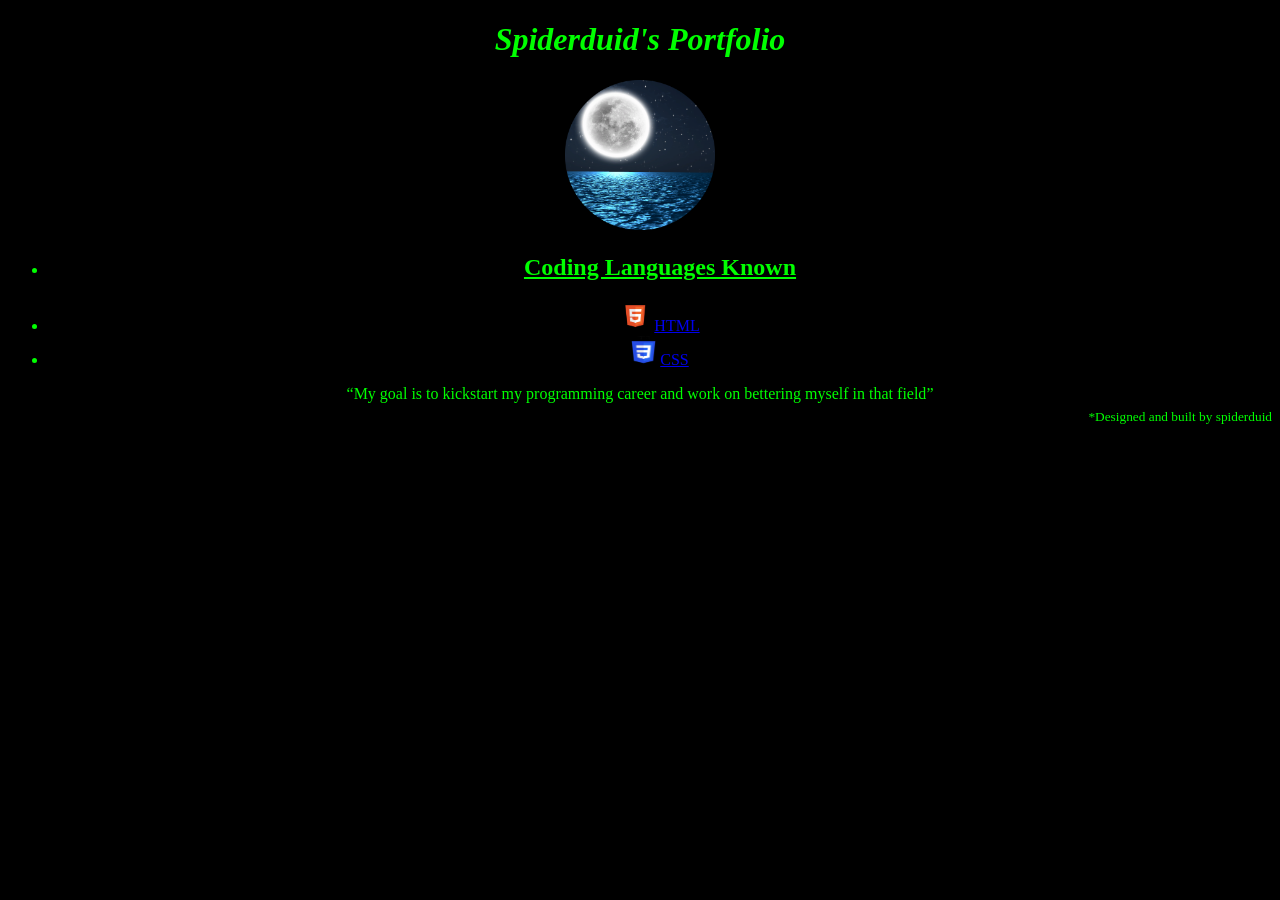
==== index.html @ b277f627 "commit 10.4" ====
<!DOCTYPE html>
<html lang="en">
<head>
    <title>My Portfolio</title>

<div id="metatags">
<!-- HTML Meta Tags -->
<title>My Portfolio</title>
<meta name="description" content="This is a link in the form of meta data that directs you to my Git-hub website that is hosted in Git-hub">

<!-- Open Graph Meta Tags -->
<meta property="og:url" content="https://spiderduid.github.io">
<meta property="og:type" content="website">
<meta property="og:title" content="My Portfolio">
<meta property="og:description" content="This is a link in the form of meta data that directs you to my Git-hub website that is hosted in Git-hub">
<meta property="og:image" content="subfolder/html/projects/resources/images/metatagpfp.png"><!-- Load error, please check URL -->

<!-- Twitter Meta Tags -->
<meta name="twitter:card" content="summary_large_image">
<meta property="twitter:domain" content="spiderduid.github.io">
<meta property="twitter:url" content="https://spiderduid.github.io">
<meta name="twitter:title" content="My Portfolio">
<meta name="twitter:description" content="This is a link in the form of meta data that directs you to my Git-hub website that is hosted in Git-hub">
<meta name="twitter:image" content="subfolder/html/projects/resources/images/metatagpfp.png">
</div>

</head>


<body style="background-color: #000000; color: rgb(0, 255, 0);">
<header>    
    <i><b><center><h1>Spiderduid's Portfolio</h1></center></b></i>
    <center><img src="subfolder/html/projects/resources/images/pfpocean.png" alt="It's my profile picture for the website" width="150" height="150"></center>
</header>
    <center><nav>
        <ul>
            <li><u><h1>Coding Languages Known</h1></u></li>
            <li><img src="subfolder/html/projects/resources/images/html.png" alt="HTML logo picture" width="30" height="30">
                 <a href="subfolder/html/html_index.html" title="HyperTextMarkupLanguage Projects">HTML</a></li>
            <li><img src="subfolder/html/projects/resources/images/css.png" alt="CSS logo picture" width="25" height="30">
                <a href="subfolder/html/projects/error.html" title="Cascading Style Sheets Projects">CSS</a></li>
            <!-- Add more project links here -->
        </ul>
    </nav>
    <div id="goal">
        <q>My goal is to kickstart my programming career and work on bettering myself in that field</q>
    </div></center>

    <footer align="right">
        <sub >*Designed and built by spiderduid</sub>
    </footer>
</body>
</html>
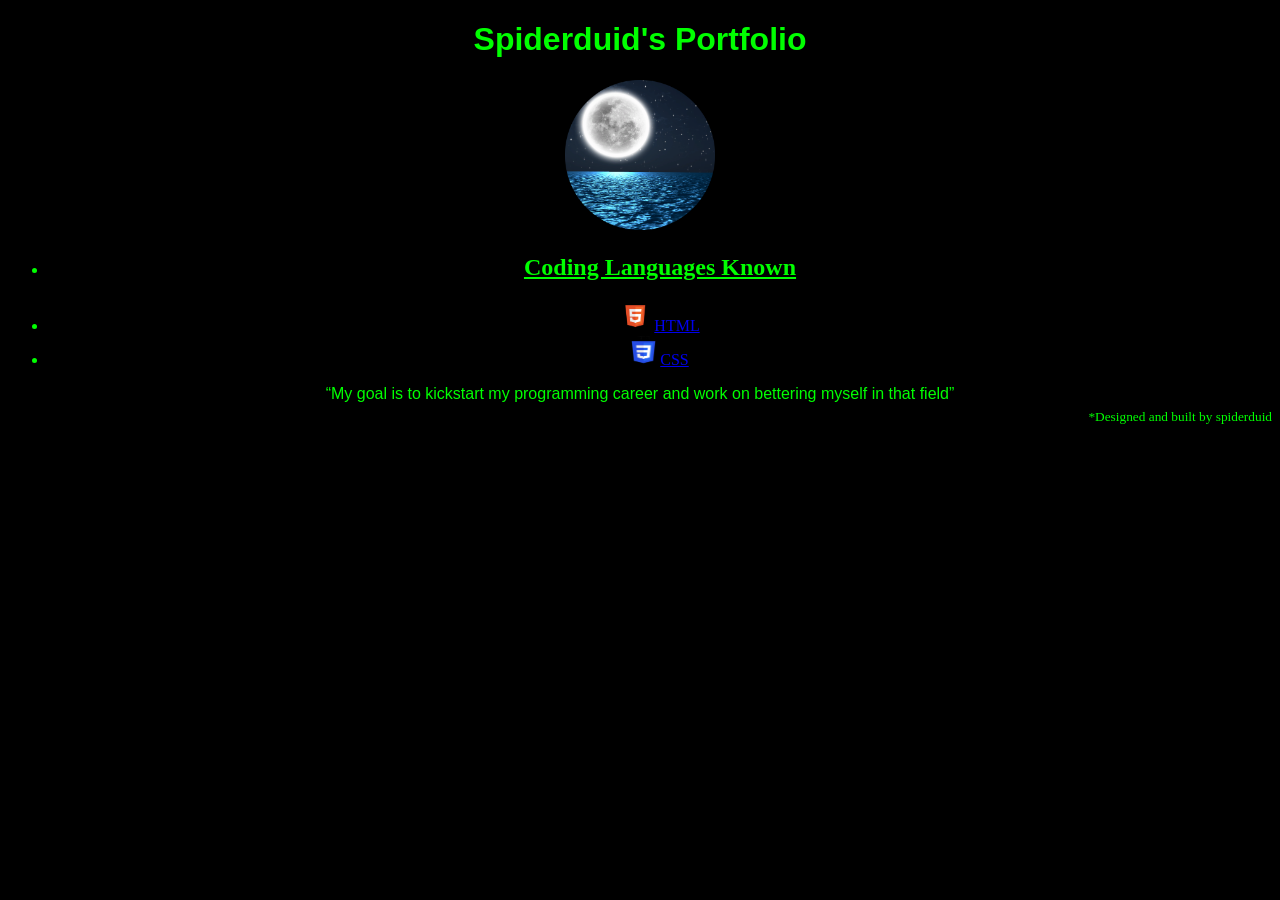
==== commit 96853bc0: "commit 10.5 bug fixes" ====
--- a/index.html
+++ b/index.html
@@ -5,7 +5,6 @@
 
 <div id="metatags">
 <!-- HTML Meta Tags -->
-<title>My Portfolio</title>
 <meta name="description" content="This is a link in the form of meta data that directs you to my Git-hub website that is hosted in Git-hub">
 
 <!-- Open Graph Meta Tags -->
@@ -29,10 +28,10 @@
 
 <body style="background-color: #000000; color: rgb(0, 255, 0);">
 <header>    
-    <i><b><center><h1>Spiderduid's Portfolio</h1></center></b></i>
+    <h1 align="center" style="font-family: Verdana, Arial, Helvetica, sans-serif;">Spiderduid's Portfolio</h1>
     <center><img src="subfolder/html/projects/resources/images/pfpocean.png" alt="It's my profile picture for the website" width="150" height="150"></center>
 </header>
-    <center><nav>
+    <nav align="center">
         <ul>
             <li><u><h1>Coding Languages Known</h1></u></li>
             <li><img src="subfolder/html/projects/resources/images/html.png" alt="HTML logo picture" width="30" height="30">
@@ -42,9 +41,10 @@
             <!-- Add more project links here -->
         </ul>
     </nav>
-    <div id="goal">
-        <q>My goal is to kickstart my programming career and work on bettering myself in that field</q>
-    </div></center>
+     <div id="goal" align="center">
+        <q style="font-family: Verdana, Arial, Helvetica, sans-serif;">My goal is to kickstart my programming career and work on bettering myself in that field</q>
+     </div>
+    
 
     <footer align="right">
         <sub >*Designed and built by spiderduid</sub>
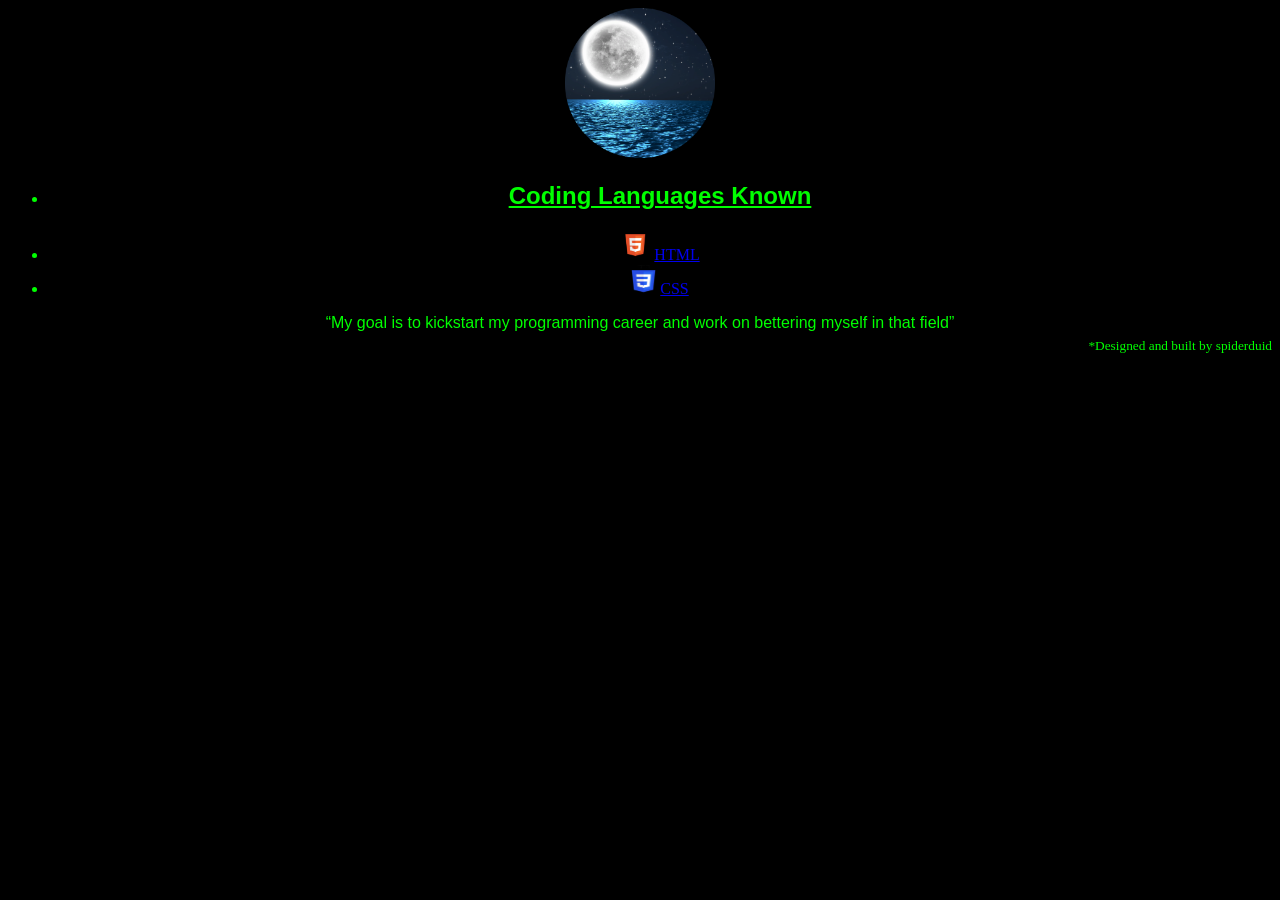
==== commit ef206e51: "commit 10.6" ====
--- a/index.html
+++ b/index.html
@@ -1,9 +1,6 @@
 <!DOCTYPE html>
 <html lang="en">
 <head>
-    <title>My Portfolio</title>
-
-<div id="metatags">
 <!-- HTML Meta Tags -->
 <meta name="description" content="This is a link in the form of meta data that directs you to my Git-hub website that is hosted in Git-hub">
 
@@ -21,16 +18,26 @@
 <meta name="twitter:title" content="My Portfolio">
 <meta name="twitter:description" content="This is a link in the form of meta data that directs you to my Git-hub website that is hosted in Git-hub">
 <meta name="twitter:image" content="subfolder/html/projects/resources/images/metatagpfp.png">
-</div>
+
+<!--Window Title-->
+<title>My Portfolio</title>
+
+<!--Internal Style-->
+<style>
+    body{background-color: #000000; color: rgb(0, 255, 0);}
+    h1{font-family: Verdana, Arial, Helvetica, sans-serif;}
+    q{font-family: Verdana, Arial, Helvetica, sans-serif;}
+</style>
 
 </head>
 
-
-<body style="background-color: #000000; color: rgb(0, 255, 0);">
+<body>
+<!--Big PFP Image-->
 <header>    
-    <h1 align="center" style="font-family: Verdana, Arial, Helvetica, sans-serif;">Spiderduid's Portfolio</h1>
     <center><img src="subfolder/html/projects/resources/images/pfpocean.png" alt="It's my profile picture for the website" width="150" height="150"></center>
 </header>
+
+<!--Soon to be landing page buttons-->
     <nav align="center">
         <ul>
             <li><u><h1>Coding Languages Known</h1></u></li>
@@ -38,16 +45,17 @@
                  <a href="subfolder/html/html_index.html" title="HyperTextMarkupLanguage Projects">HTML</a></li>
             <li><img src="subfolder/html/projects/resources/images/css.png" alt="CSS logo picture" width="25" height="30">
                 <a href="subfolder/html/projects/error.html" title="Cascading Style Sheets Projects">CSS</a></li>
-            <!-- Add more project links here -->
         </ul>
     </nav>
-     <div id="goal" align="center">
-        <q style="font-family: Verdana, Arial, Helvetica, sans-serif;">My goal is to kickstart my programming career and work on bettering myself in that field</q>
-     </div>
+
+<!--Listing of my goal-->
+    <div id="goal" align="center">
+        <q>My goal is to kickstart my programming career and work on bettering myself in that field</q>
+    </div>
     
-
+<!--The i did this-->
     <footer align="right">
-        <sub >*Designed and built by spiderduid</sub>
+        <sub>*Designed and built by spiderduid</sub>
     </footer>
 </body>
 </html>
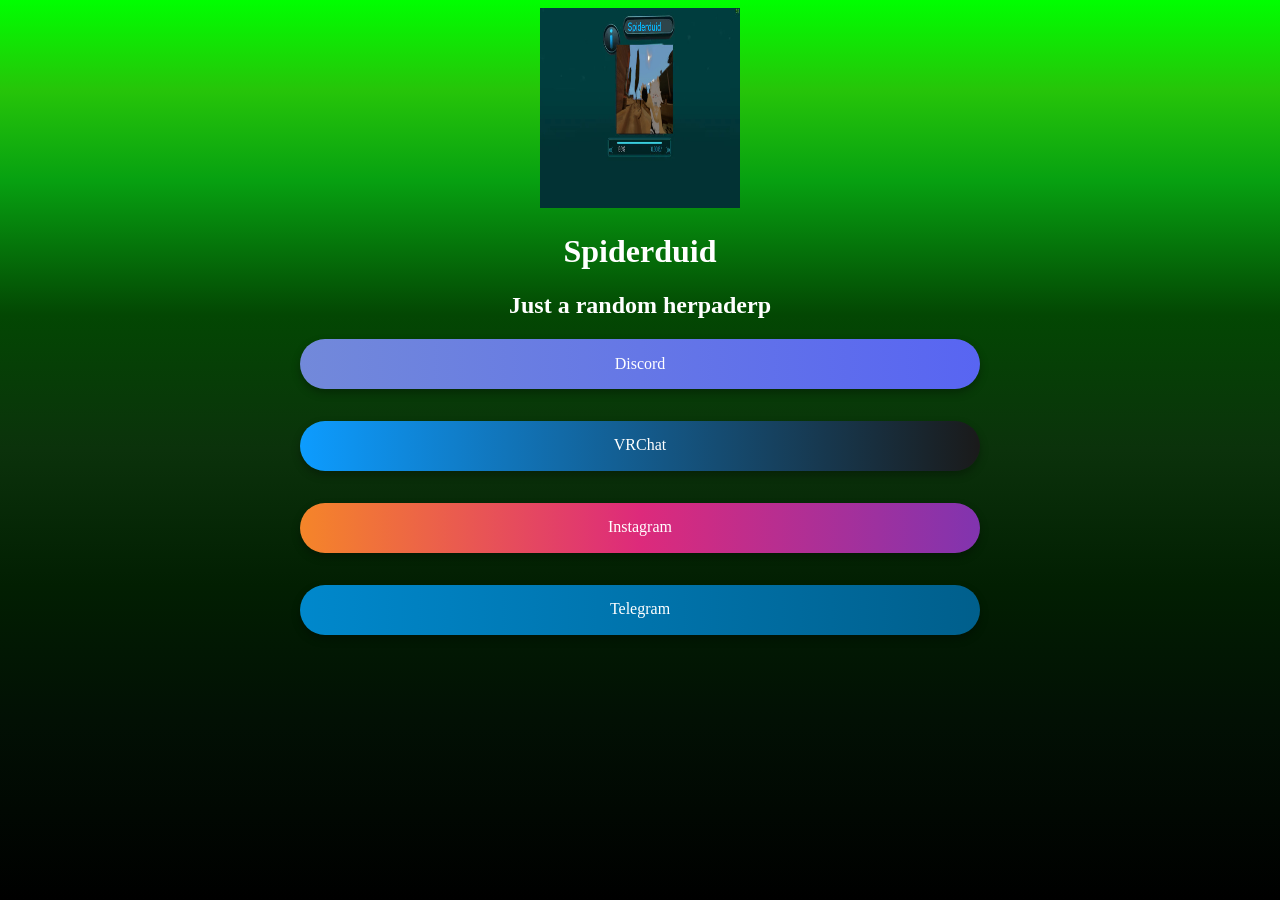
==== commit 2b50d99f: "commit 11 Whole new setup Lansing Page Style" ====
--- a/index.html
+++ b/index.html
@@ -1,63 +1,61 @@
-<!DOCTYPE html>
+<!doctype html>
 <html lang="en">
-<head>
-<!-- HTML Meta Tags -->
-<meta name="description" content="This is a link in the form of meta data that directs you to my Git-hub website that is hosted in Git-hub">
+  <head>
+    <!--Meta Tags-->
+    <meta charset="UTF-8" />
+    <meta name="viewport" content="width=device-width, initial-scale=1.0" />
 
-<!-- Open Graph Meta Tags -->
-<meta property="og:url" content="https://spiderduid.github.io">
-<meta property="og:type" content="website">
-<meta property="og:title" content="My Portfolio">
-<meta property="og:description" content="This is a link in the form of meta data that directs you to my Git-hub website that is hosted in Git-hub">
-<meta property="og:image" content="subfolder/html/projects/resources/images/metatagpfp.png"><!-- Load error, please check URL -->
+    <!--Title Tag-->
+    <title>Spiderduid</title>
 
-<!-- Twitter Meta Tags -->
-<meta name="twitter:card" content="summary_large_image">
-<meta property="twitter:domain" content="spiderduid.github.io">
-<meta property="twitter:url" content="https://spiderduid.github.io">
-<meta name="twitter:title" content="My Portfolio">
-<meta name="twitter:description" content="This is a link in the form of meta data that directs you to my Git-hub website that is hosted in Git-hub">
-<meta name="twitter:image" content="subfolder/html/projects/resources/images/metatagpfp.png">
+    <!--Favicon-->
+    <link rel="icon" type="image/x-icon" href="images/favicon.ico" />
 
-<!--Window Title-->
-<title>My Portfolio</title>
+    <!--Css Tag-->
+    <link rel="stylesheet" type="text/css" href="style.css" />
+  </head>
 
-<!--Internal Style-->
-<style>
-    body{background-color: #000000; color: rgb(0, 255, 0);}
-    h1{font-family: Verdana, Arial, Helvetica, sans-serif;}
-    q{font-family: Verdana, Arial, Helvetica, sans-serif;}
-</style>
+  <body>
+    <!--Image PFP-->
+    <div class="profile-img">
+      <img
+        src="images/pfp.png"
+        alt="A place holder circular profile picture"
+        width="200"
+        height="200"
+      />
+    </div>
 
-</head>
+    <!--Name and Description-->
+    <div id="name">
+      <h1>Spiderduid</h1>
+      <h2>Just a random herpaderp</h2>
+    </div>
 
-<body>
-<!--Big PFP Image-->
-<header>    
-    <center><img src="subfolder/html/projects/resources/images/pfpocean.png" alt="It's my profile picture for the website" width="150" height="150"></center>
-</header>
+    <!--Links to Social Media-->
+    <div class="links">
+      <div id="discord">
+        <a href="https://discordapp.com/users/301831120339861525">
+          <span>Discord</span>
+        </a>
+      </div>
 
-<!--Soon to be landing page buttons-->
-    <nav align="center">
-        <ul>
-            <li><u><h1>Coding Languages Known</h1></u></li>
-            <li><img src="subfolder/html/projects/resources/images/html.png" alt="HTML logo picture" width="30" height="30">
-                 <a href="subfolder/html/html_index.html" title="HyperTextMarkupLanguage Projects">HTML</a></li>
-            <li><img src="subfolder/html/projects/resources/images/css.png" alt="CSS logo picture" width="25" height="30">
-                <a href="subfolder/html/projects/error.html" title="Cascading Style Sheets Projects">CSS</a></li>
-        </ul>
-    </nav>
+      <div id="vrchat">
+        <a
+          href="https://vrchat.com/home/user/usr_7bf643eb-ca6d-4380-82a3-89d99edfbfd0"
+          >VRChat</a
+        >
+      </div>
 
-<!--Listing of my goal-->
-    <div id="goal" align="center">
-        <q>My goal is to kickstart my programming career and work on bettering myself in that field</q>
+      <div id="instagram">
+        <a href="https://www.instagram.com/spiderduid">
+          <span>Instagram</span>
+        </a>
+      </div>
+
+      <div id="telegram">
+        <a href="https://t.me/spiderduidtg">Telegram</a>
+      </div>
     </div>
-    
-<!--The i did this-->
-    <footer align="right">
-        <sub>*Designed and built by spiderduid</sub>
-    </footer>
-</body>
+  </body>
 </html>
-
-
--- a/style.css
+++ b/style.css
@@ -0,0 +1,146 @@
+html {
+  min-height: 100vh; /* Ensures the html element covers the full viewport height */
+  height: 100%; /* Sets the height to 100% of the viewport */
+  /* More green gradient stops, black remains at the bottom */
+  background: linear-gradient(
+    180deg,
+    #00ff00 0%,
+    /* Bright green */ #26c509 10%,
+    /* Neon green */ #07a111 20%,
+    /* Vivid green */ #034703 35%,
+    /* Standard green */ #0b320b 50%,
+    /* Forest green */ #021f02 65%,
+    /* Dark green */ #021004 80%,
+    /* Transition to dark gray */ #000 100% /* Pure black at the bottom */
+  );
+  background-attachment: fixed; /* Ensures gradient covers entire viewport */
+}
+body {
+  background-color: transparent; /* Makes the body background transparent */
+}
+
+.profile-img {
+  display: block; /* Ensures the image is treated as a block element */
+  margin: 0 auto; /* Centers the image */
+  width: 200px; /* Sets a fixed width for the image */
+}
+#name {
+  text-align: center; /* Centers the name text */
+  color: white; /* Sets the text color to white */
+}
+.links {
+  display: flex; /* Use flexbox for layout */
+  flex-direction: column; /* Stack links vertically */
+  justify-content: center; /* Center links vertically */
+  row-gap: 2em; /* Space between links */
+}
+.links a {
+  text-decoration: none; /* Removes underline from links */
+  font-size: 1rem; /* Sets font size for links */
+  padding: 6px 12px; /* Adds padding around the link text */
+}
+
+#discord a {
+  display: flex;
+  align-items: center;
+  justify-content: center;
+  text-align: center;
+  background: linear-gradient(90deg, #7289da 0%, #5865f2 100%);
+  color: white;
+  border-radius: 50px;
+  padding: 15px;
+  height: 20px;
+  width: 650px;
+  margin: 0 auto;
+  text-decoration: none;
+  box-shadow: 0 4px 8px rgba(0, 0, 0, 0.3);
+  transition:
+    transform 0.2s ease,
+    box-shadow 0.2s ease;
+  position: relative; /* Needed for absolute positioning */
+}
+
+#discord a:hover {
+  transform: translateY(-2px);
+  box-shadow: 0 6px 12px rgba(0, 0, 0, 0.4);
+}
+
+#discord img {
+  width: 50px;
+  height: 50px;
+  flex-shrink: 0;
+  position: absolute;
+  left: 5px; /* Adjust as needed */
+}
+
+#discord span {
+  margin: 0 auto;
+  width: 100%;
+  text-align: center;
+  position: relative;
+  left: 0;
+  transform: none;
+}
+
+/* Remove .icon-img rules */
+#vrchat a {
+  background: linear-gradient(90deg, #0d9cff 0%, #1a1a1a 100%);
+  border-radius: 50px;
+  padding: 15px;
+  height: 20px;
+  width: 650px;
+  display: block;
+  text-align: center;
+  margin: 0 auto;
+  text-decoration: none;
+  color: white;
+  box-shadow: 0 4px 8px rgba(0, 0, 0, 0.3);
+  transition:
+    transform 0.2s ease,
+    box-shadow 0.2s ease;
+}
+#vrchat a:hover {
+  transform: translateY(-2px);
+  box-shadow: 0 6px 12px rgba(0, 0, 0, 0.4);
+}
+#instagram a {
+  background: linear-gradient(90deg, #f58529 0%, #dd2a7b 50%, #8134af 100%);
+  border-radius: 50px;
+  padding: 15px;
+  height: 20px;
+  width: 650px;
+  display: block;
+  text-align: center;
+  margin: 0 auto;
+  text-decoration: none;
+  color: white;
+  box-shadow: 0 4px 8px rgba(0, 0, 0, 0.3); /* drop shadow */
+  transition:
+    transform 0.2s ease,
+    box-shadow 0.2s ease;
+}
+#instagram a:hover {
+  transform: translateY(-2px);
+  box-shadow: 0 6px 12px rgba(0, 0, 0, 0.4);
+}
+#telegram a {
+  background: linear-gradient(90deg, #0088cc 0%, #005f8c 100%);
+  border-radius: 50px;
+  padding: 15px;
+  height: 20px;
+  width: 650px;
+  display: block;
+  text-align: center;
+  margin: 0 auto;
+  text-decoration: none;
+  color: white;
+  box-shadow: 0 4px 8px rgba(0, 0, 0, 0.3);
+  transition:
+    transform 0.2s ease,
+    box-shadow 0.2s ease;
+}
+
+#telegram a:hover {
+  transform: translateY(-2px);
+  box-shadow: 0 6px 12px rgba(0, 0, 0, 0.4);
+}
